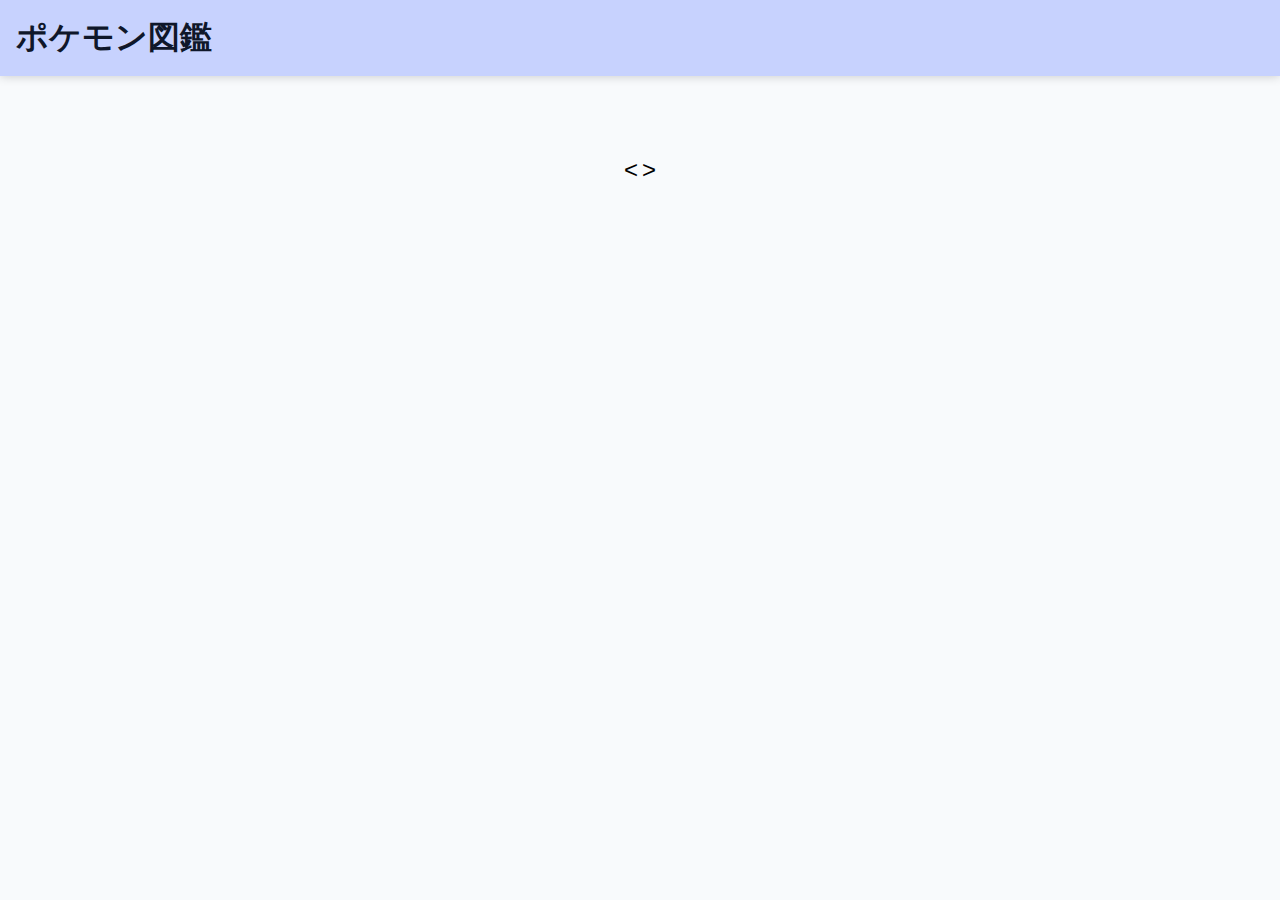
==== index.html @ 98a52c2a "fixed some problems" ====
<!DOCTYPE html>
<html lang="en">
  <head>
    <meta charset="UTF-8" />
    <meta name="viewport" content="width=device-width, initial-scale=1.0" />
    <title>ポケモン図鑑</title>
    <link rel="stylesheet" href="style.css" />
    <script src="main.js" defer></script>
  </head>
  <body>
    <header class="header">
      <h1 class="header-title">ポケモン図鑑</h1>
    </header>
    <div id="data-container" class="data-container"></div>
    <div class="pagination">
      <button onclick="getPokemonsByPage(sessionStorage.getItem('previous'))" id="previous">
        <span>&lt;</span>
      </button>
      <span>&nbsp;</span>
      <button onclick="getPokemonsByPage(sessionStorage.getItem('next'))">
        <span>&gt;</span>
      </button>
    </div>
  </body>
</html>
---- style.css ----
body {
  padding: 0;
  margin: 0;
  background: #f8fafc;
}

h1 {
  margin: 0;
  padding: 0;
  color: #0f172a;
  font-family: ui-monospace, SFMono-Regular, Menlo, Monaco, Consolas, "Liberation Mono", "Courier New", monospace;
}

button {
  cursor: pointer;
  background-color: transparent;
  border: none;
  cursor: pointer;
  outline: none;
  font-size: 1.5rem;
  padding: 0;
}

button:hover {
  color: rgb(82, 82, 82);
}

.header {
  background-color: #c7d2fe;
  box-shadow: 0px 0px 10px 0px rgba(0, 0, 0, 0.2);
  padding: 1rem;
  position: sticky;
  top: 0;
}

.data-container {
  display: grid;
  justify-content: center;
  grid-template-columns: 300px 300px 300px;
  gap: 40px;
  text-align: center;
  margin-top: 3rem;
  cursor: pointer;
}

.data-item {
  box-shadow: 0px 0px 10px 0px rgba(0, 0, 0, 0.2);
  border-radius: 0.5rem;
}

.pagination {
  display: flex;
  align-items: center;
  justify-content: center;
  margin: 2rem 0;
}

.pokemon-name {
    font-weight: bold;
    color: #0f172a;
    font-family: ui-monospace, SFMono-Regular, Menlo, Monaco, Consolas, "Liberation Mono", "Courier New", monospace;
    font-size: 1.2rem;
}
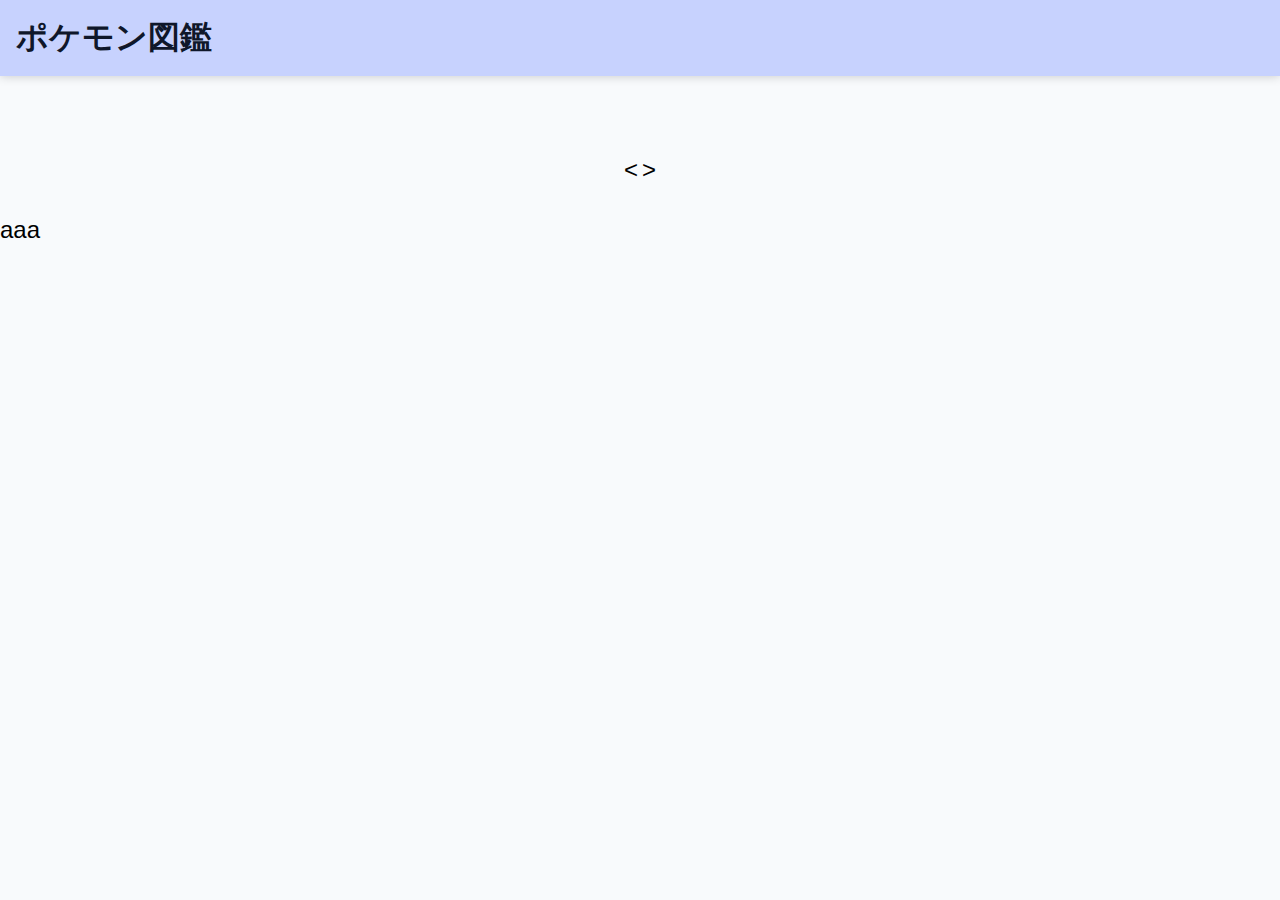
==== commit 818479c9: "created detail page" ====
--- a/index.html
+++ b/index.html
@@ -1,11 +1,12 @@
 <!DOCTYPE html>
-<html lang="en">
+<html lang="ja">
   <head>
     <meta charset="UTF-8" />
     <meta name="viewport" content="width=device-width, initial-scale=1.0" />
     <title>ポケモン図鑑</title>
-    <link rel="stylesheet" href="style.css" />
-    <script src="main.js" defer></script>
+    <link rel="stylesheet" href="css/style.css" />
+    <link rel="icon" href="public/monstar-ball.png" />
+    <script src="js/main.js" defer></script>
   </head>
   <body>
     <header class="header">
@@ -13,13 +14,20 @@
     </header>
     <div id="data-container" class="data-container"></div>
     <div class="pagination">
-      <button onclick="getPokemonsByPage(sessionStorage.getItem('previous'))" id="previous">
+      <button
+        onclick="getPokemonsByPage(sessionStorage.getItem('previous'))"
+        id="previous"
+      >
         <span>&lt;</span>
       </button>
       <span>&nbsp;</span>
-      <button onclick="getPokemonsByPage(sessionStorage.getItem('next'))">
+      <button
+        onclick="getPokemonsByPage(sessionStorage.getItem('next'))"
+        id="next"
+      >
         <span>&gt;</span>
       </button>
     </div>
+    <button onclick="transitionDetailPage()">aaa</button>
   </body>
 </html>
--- a/css/style.css
+++ b/css/style.css
@@ -0,0 +1,73 @@
+body {
+  padding: 0;
+  margin: 0;
+  background: #f8fafc;
+}
+
+h1 {
+  margin: 0;
+  padding: 0;
+  color: #0f172a;
+  font-family: ui-monospace, SFMono-Regular, Menlo, Monaco, Consolas, "Liberation Mono", "Courier New", monospace;
+}
+
+button {
+  cursor: pointer;
+  background-color: transparent;
+  border: none;
+  cursor: pointer;
+  outline: none;
+  font-size: 1.5rem;
+  padding: 0;
+  transition: all .3s;
+}
+
+button:hover {
+  color: #1010104D;
+}
+
+.disable-hover-style:hover {
+    color: light-dark(rgba(16, 16, 16, 0.3), rgba(255, 255, 255, 0.3));
+}
+
+.header {
+  background-color: #c7d2fe;
+  box-shadow: 0px 0px 10px 0px rgba(0, 0, 0, 0.2);
+  padding: 1rem;
+  position: sticky;
+  top: 0;
+}
+
+.data-container {
+  display: grid;
+  justify-content: center;
+  grid-template-columns: 300px 300px 300px;
+  gap: 40px;
+  text-align: center;
+  margin-top: 3rem;
+  cursor: pointer;
+}
+
+.data-item {
+  box-shadow: 0px 0px 10px 0px rgba(0, 0, 0, 0.2);
+  border-radius: 0.5rem;
+  transition: all .3s;
+}
+
+.data-item:hover {
+    background-color: #e2e8f0;
+}
+
+.pagination {
+  display: flex;
+  align-items: center;
+  justify-content: center;
+  margin: 2rem 0;
+}
+
+.pokemon-name {
+    font-weight: bold;
+    color: #0f172a;
+    font-family: ui-monospace, SFMono-Regular, Menlo, Monaco, Consolas, "Liberation Mono", "Courier New", monospace;
+    font-size: 1.2rem;
+}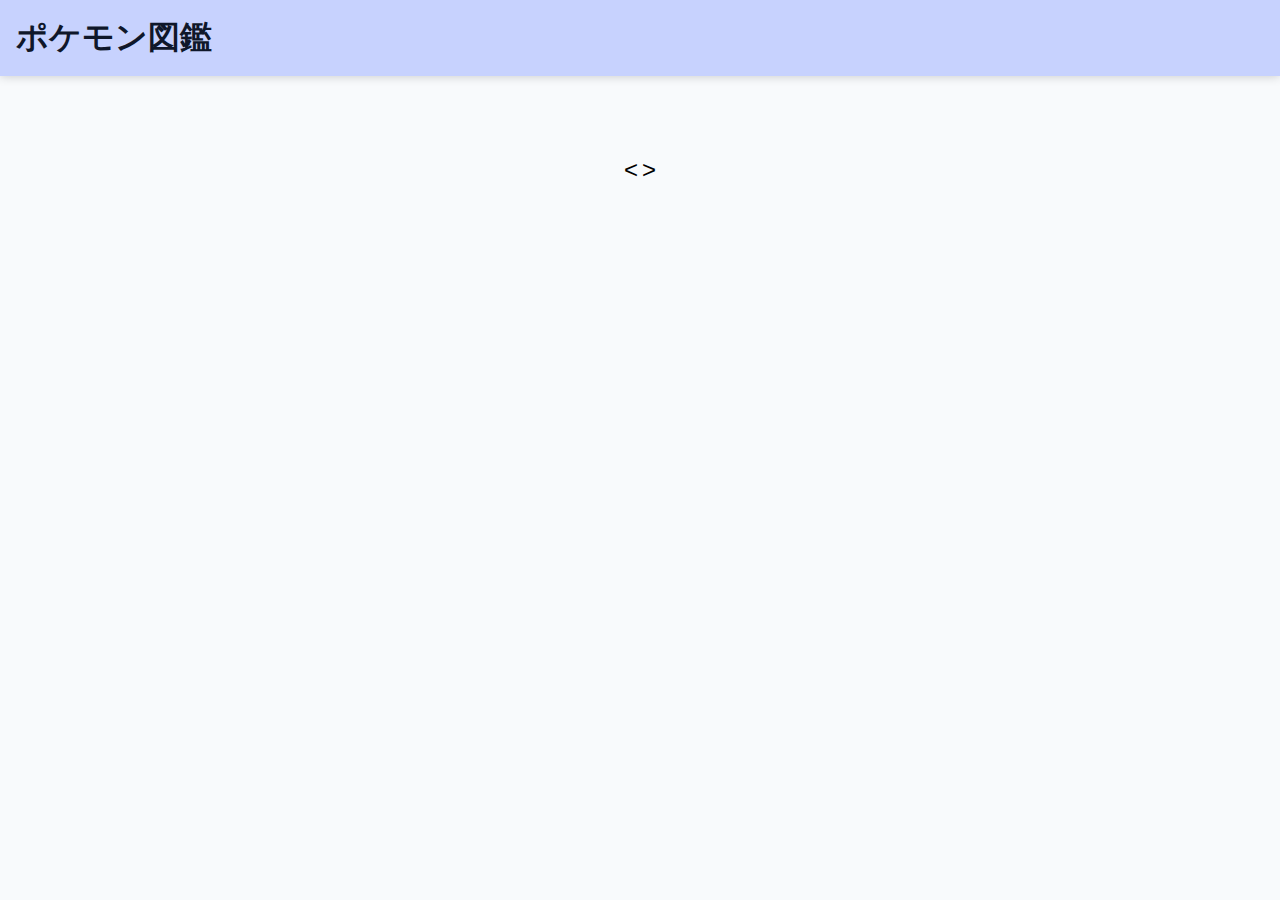
==== commit b8285a88: "commit" ====
--- a/index.html
+++ b/index.html
@@ -28,6 +28,5 @@
         <span>&gt;</span>
       </button>
     </div>
-    <button onclick="transitionDetailPage()">aaa</button>
   </body>
 </html>
--- a/css/style.css
+++ b/css/style.css
@@ -8,7 +8,8 @@
   margin: 0;
   padding: 0;
   color: #0f172a;
-  font-family: ui-monospace, SFMono-Regular, Menlo, Monaco, Consolas, "Liberation Mono", "Courier New", monospace;
+  font-family: ui-monospace, SFMono-Regular, Menlo, Monaco, Consolas,
+    "Liberation Mono", "Courier New", monospace;
 }
 
 button {
@@ -19,15 +20,15 @@
   outline: none;
   font-size: 1.5rem;
   padding: 0;
-  transition: all .3s;
+  transition: all 0.3s;
 }
 
 button:hover {
-  color: #1010104D;
+  color: #1010104d;
 }
 
 .disable-hover-style:hover {
-    color: light-dark(rgba(16, 16, 16, 0.3), rgba(255, 255, 255, 0.3));
+  color: light-dark(rgba(16, 16, 16, 0.3), rgba(255, 255, 255, 0.3));
 }
 
 .header {
@@ -45,17 +46,17 @@
   gap: 40px;
   text-align: center;
   margin-top: 3rem;
-  cursor: pointer;
 }
 
 .data-item {
   box-shadow: 0px 0px 10px 0px rgba(0, 0, 0, 0.2);
   border-radius: 0.5rem;
-  transition: all .3s;
+  transition: all 0.3s;
+  cursor: pointer;
 }
 
 .data-item:hover {
-    background-color: #e2e8f0;
+  background-color: #e2e8f0;
 }
 
 .pagination {
@@ -66,8 +67,14 @@
 }
 
 .pokemon-name {
-    font-weight: bold;
-    color: #0f172a;
-    font-family: ui-monospace, SFMono-Regular, Menlo, Monaco, Consolas, "Liberation Mono", "Courier New", monospace;
-    font-size: 1.2rem;
-}+  font-weight: bold;
+  color: #0f172a;
+  font-family: ui-monospace, SFMono-Regular, Menlo, Monaco, Consolas,
+    "Liberation Mono", "Courier New", monospace;
+  font-size: 1.2rem;
+  margin-bottom: 3rem;
+}
+
+.pokemon-img {
+  margin-top: 2rem;
+}
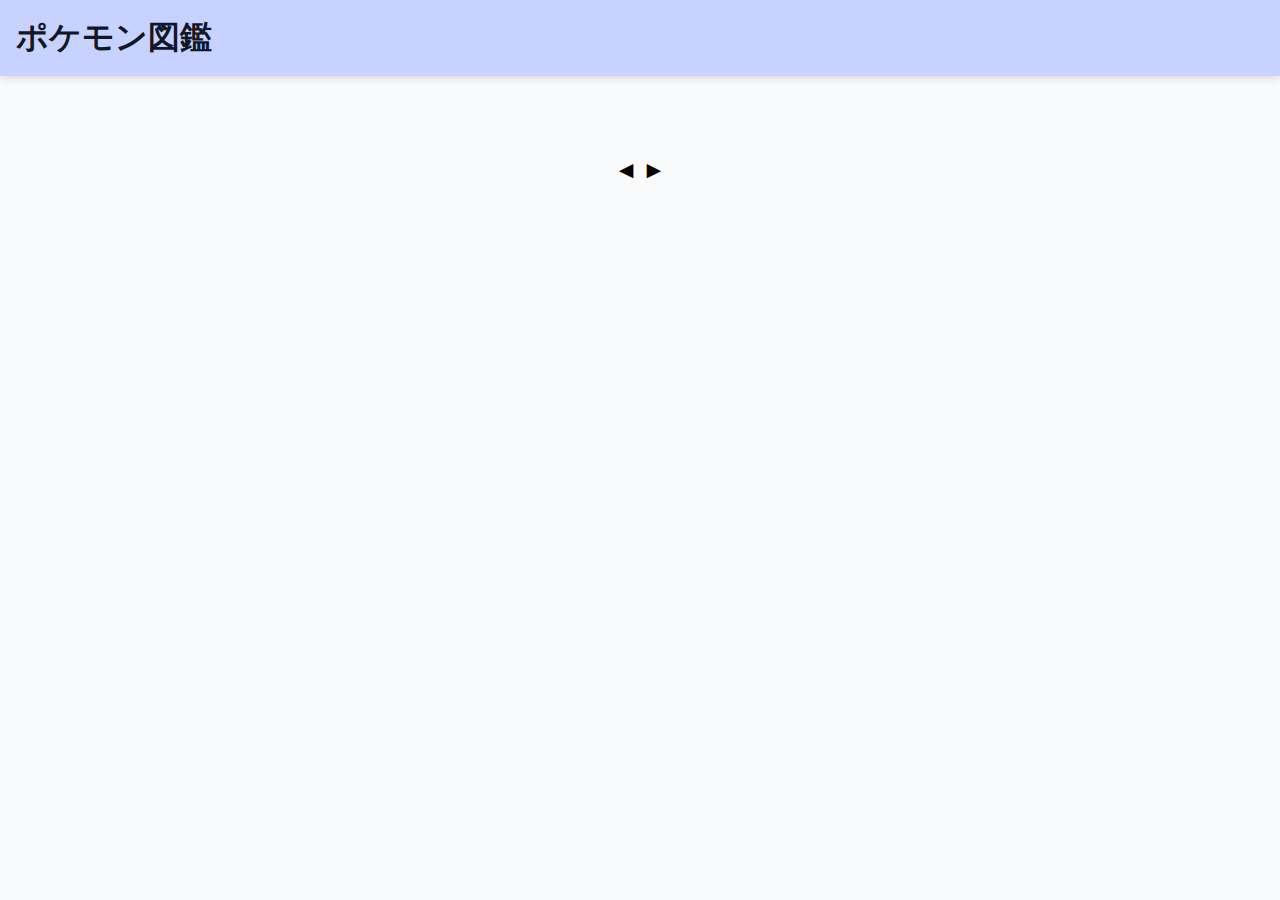
==== commit 2f66745c: "fixed pagination" ====
--- a/index.html
+++ b/index.html
@@ -18,14 +18,14 @@
         onclick="getPokemonsByPage(sessionStorage.getItem('previous'))"
         id="previous"
       >
-        <span>&lt;</span>
+        <span>◄</span>
       </button>
       <span>&nbsp;</span>
       <button
         onclick="getPokemonsByPage(sessionStorage.getItem('next'))"
         id="next"
       >
-        <span>&gt;</span>
+        <span>►</span>
       </button>
     </div>
   </body>
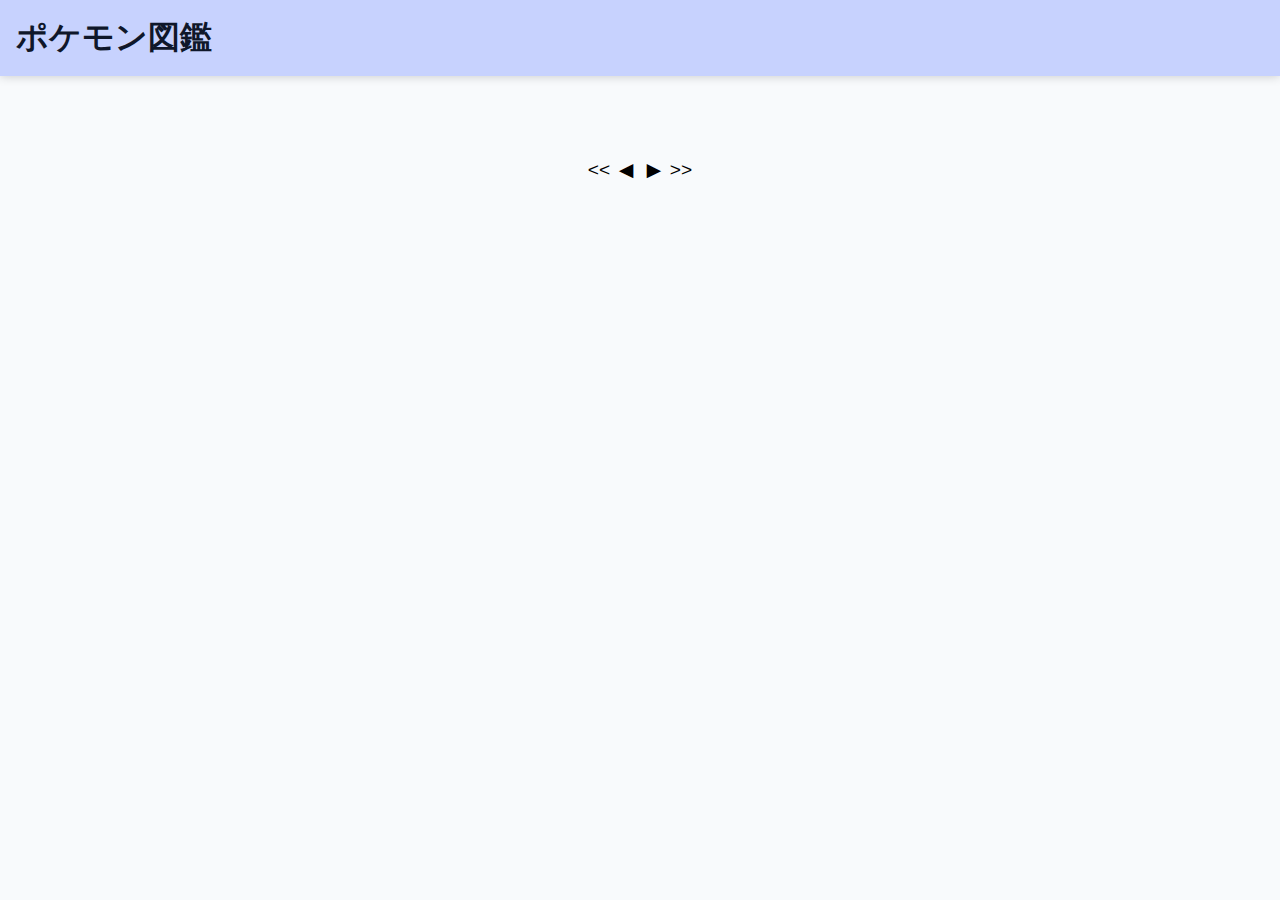
==== commit 0e03b96a: "created get-first-page method and get-last-page method." ====
--- a/index.html
+++ b/index.html
@@ -14,6 +14,8 @@
     </header>
     <div id="data-container" class="data-container"></div>
     <div class="pagination">
+      <button class="first-page-btn" onclick="getFirstPage()"><<</button>
+      &nbsp;
       <button
         onclick="getPokemonsByPage(sessionStorage.getItem('previous'))"
         id="previous"
@@ -27,6 +29,8 @@
       >
         <span>►</span>
       </button>
+      &nbsp;
+      <button class="last-page-btn" onclick="getLastPage()">>></button>
     </div>
   </body>
 </html>
--- a/css/style.css
+++ b/css/style.css
@@ -78,3 +78,11 @@
 .pokemon-img {
   margin-top: 2rem;
 }
+
+.first-page-btn {
+  font-size: 1.2rem;
+}
+
+.last-page-btn {
+  font-size: 1.2rem;
+}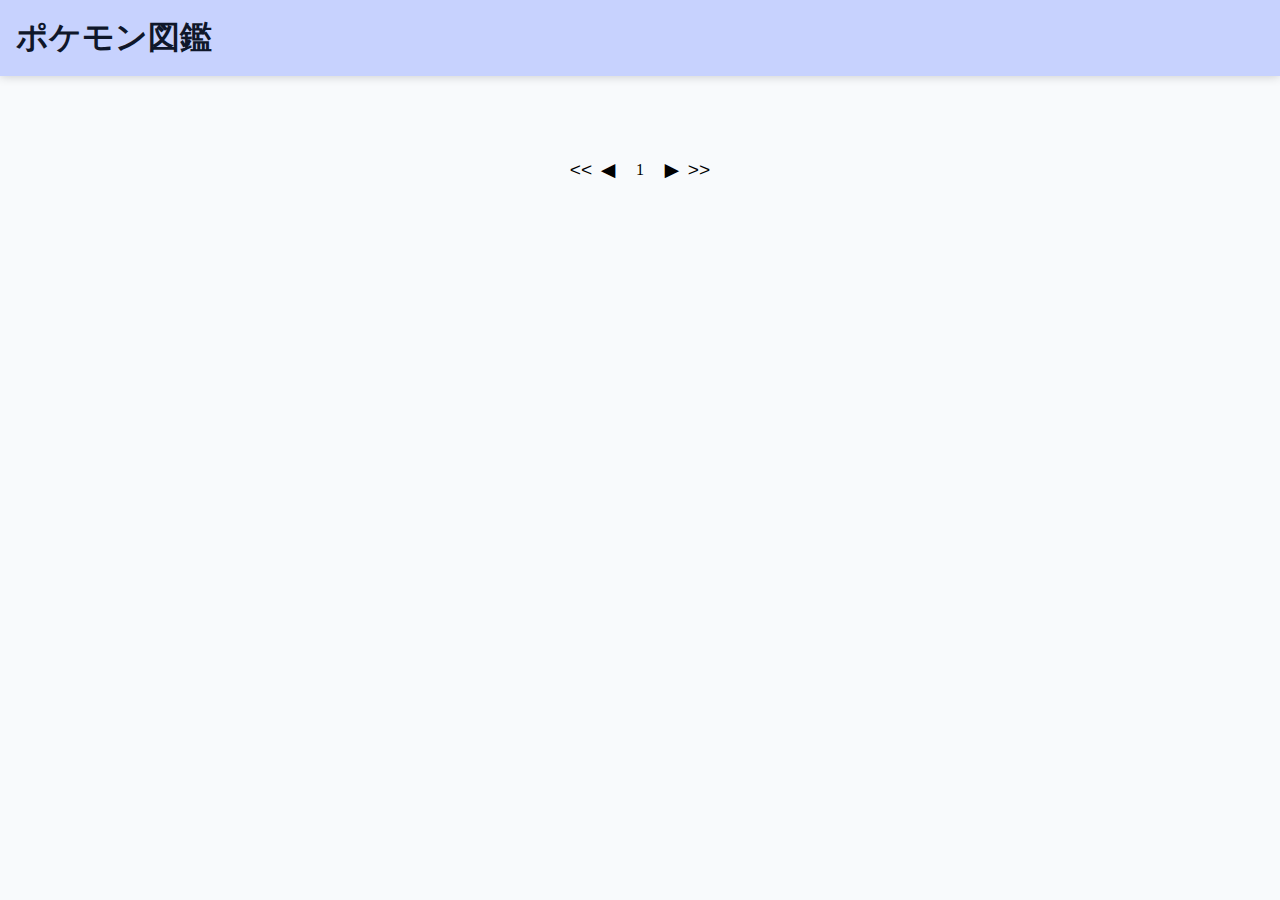
==== commit c121f7f4: "display current page." ====
--- a/index.html
+++ b/index.html
@@ -22,7 +22,7 @@
       >
         <span>◄</span>
       </button>
-      <span>&nbsp;</span>
+      <span class="current-page" id="current-page">1</span>
       <button
         onclick="getPokemonsByPage(sessionStorage.getItem('next'))"
         id="next"
--- a/css/style.css
+++ b/css/style.css
@@ -85,4 +85,8 @@
 
 .last-page-btn {
   font-size: 1.2rem;
+}
+
+.current-page {
+  margin: 0 1rem;
 }